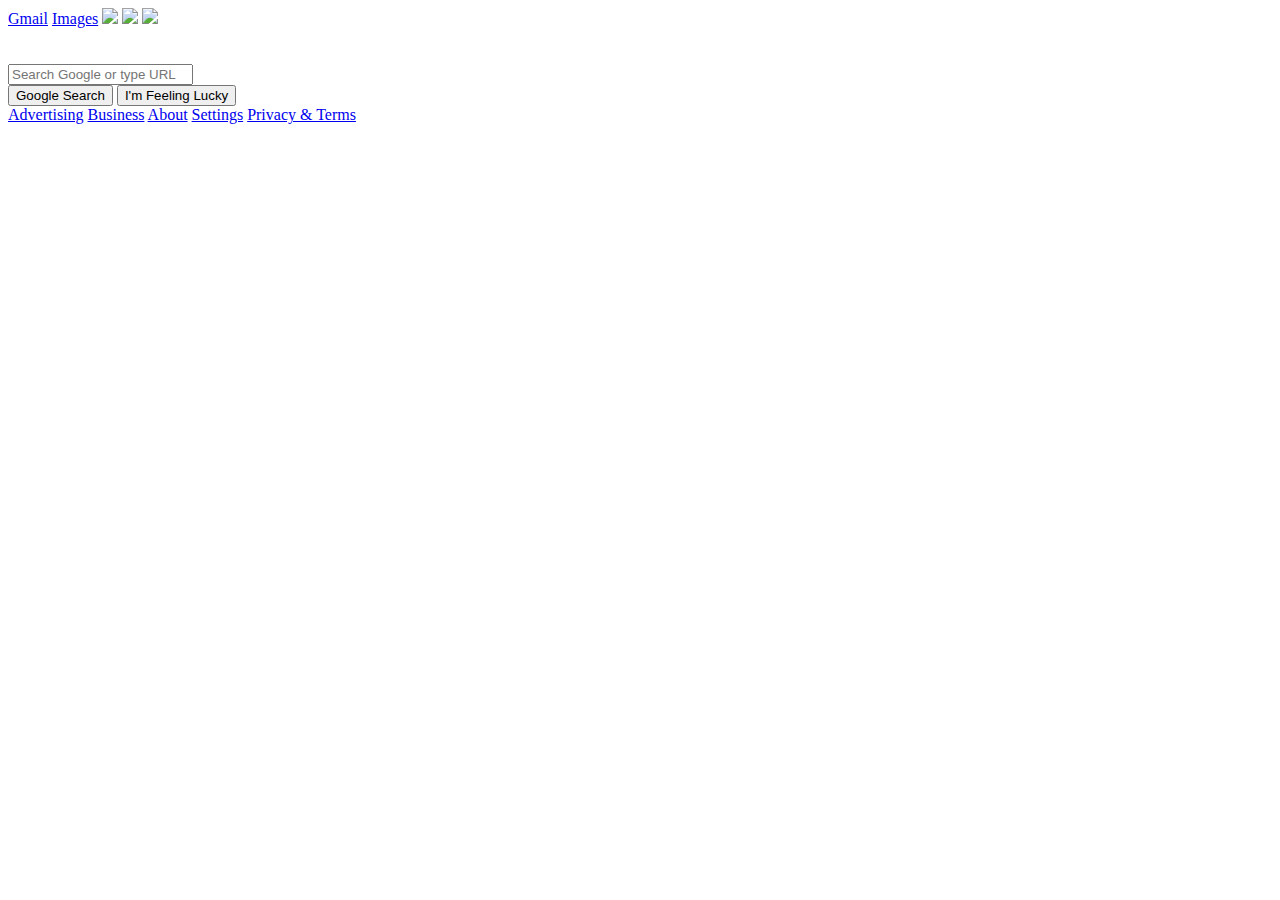
==== google_home/index.html @ 33ab35ab "Add blank template" ====
<!DOCTYPE html>
<html lang="en">
<head>
    <meta charset="UTF-8">
    <meta name="viewport" content="width=device-width, initial-scale=1.0">
    <meta http-equiv="X-UA-Compatible" content="ie=edge">

    <title>New Tab</title>

    <link rel="stylesheet" type="text/css" href="styles/style.css">
    <link rel="shortcut icon" type="image/png" href="images/favicon.ico"/>

</head>
<body>
    <header>
        <a href="#">Gmail</a>
        <a href="#">Images</a>
        <img src="#"/>
        <img src="#"/>
        <a href=""><img  src="#"/></a>
    </header>
    <div>
        <img src=""/>
        <form name="google" action="#"  method="POST"><br>
            <input type="search" placeholder="Search Google or type URL"><br>
            <input type="submit" name="submit" value="Google Search">
            <input type="submit" name="lucky" value="I'm Feeling Lucky">
        </form>
    </div>
    <footer>   
        <a href="#">Advertising</a>
        <a href="#">Business</a>
        <a href="#">About</a>
        <a href="#">Settings</a>
        <a href="#">Privacy &amp; Terms</a>
    </footer>
</body>
</html>
---- google_home/styles/style.css ----
/* STYLES */
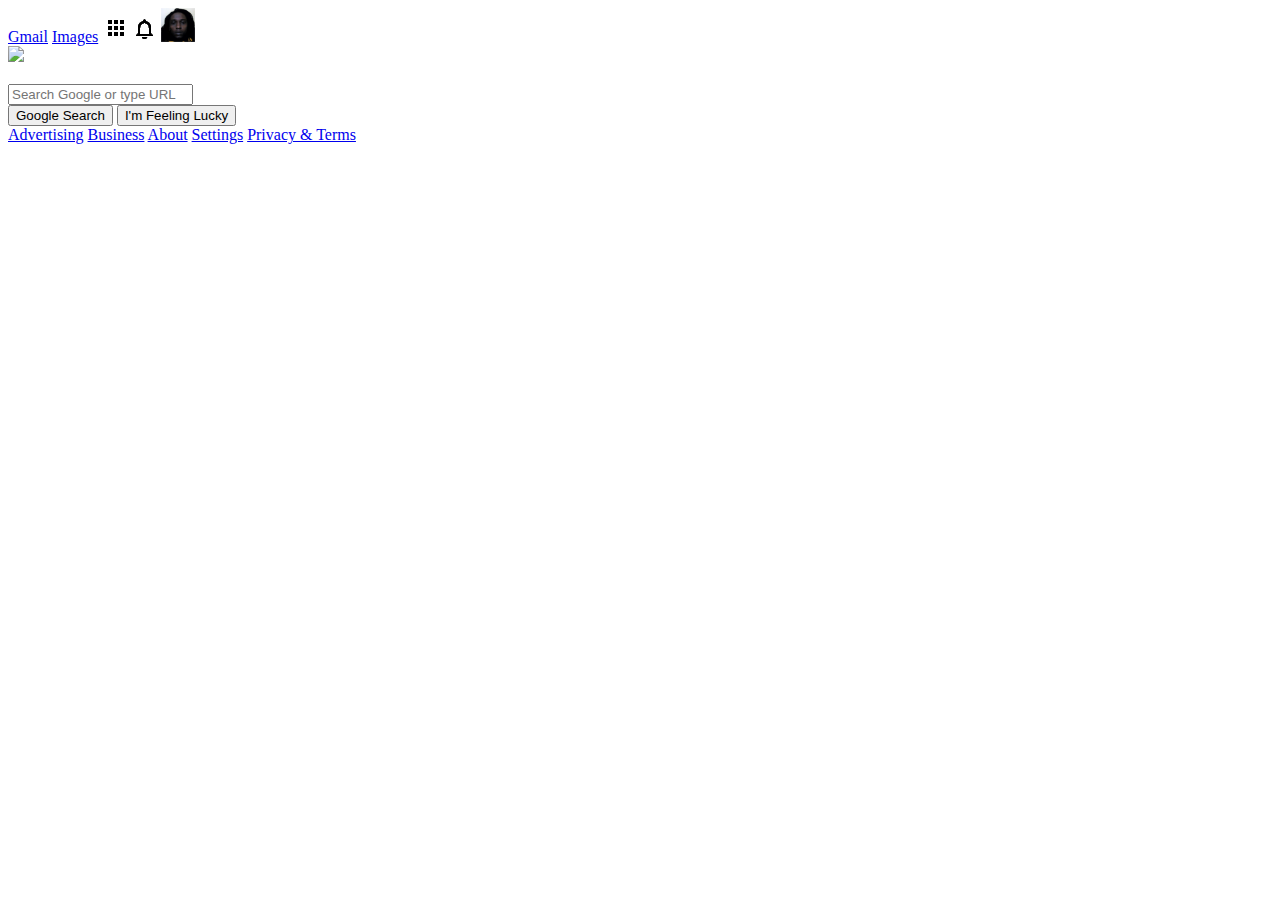
==== commit 2babdbf8: "Flesh-out HTML template" ====
--- a/google_home/index.html
+++ b/google_home/index.html
@@ -13,14 +13,14 @@
 </head>
 <body>
     <header>
-        <a href="#">Gmail</a>
-        <a href="#">Images</a>
-        <img src="#"/>
-        <img src="#"/>
-        <a href=""><img  src="#"/></a>
+        <a href="https://mail.google.com">Gmail</a>
+        <a href="https://www.google.co.ke/imghp?hl=en">Images</a>
+        <img src="images/products.png"/>
+        <img src="images/bell.png"/>
+        <a href=""><img id="art" src="images/goooglie.png"/></a>
     </header>
     <div>
-        <img src=""/>
+        <img src="https://www.google.com/images/branding/googlelogo/2x/googlelogo_color_272x92dp.png"/>
         <form name="google" action="#"  method="POST"><br>
             <input type="search" placeholder="Search Google or type URL"><br>
             <input type="submit" name="submit" value="Google Search">
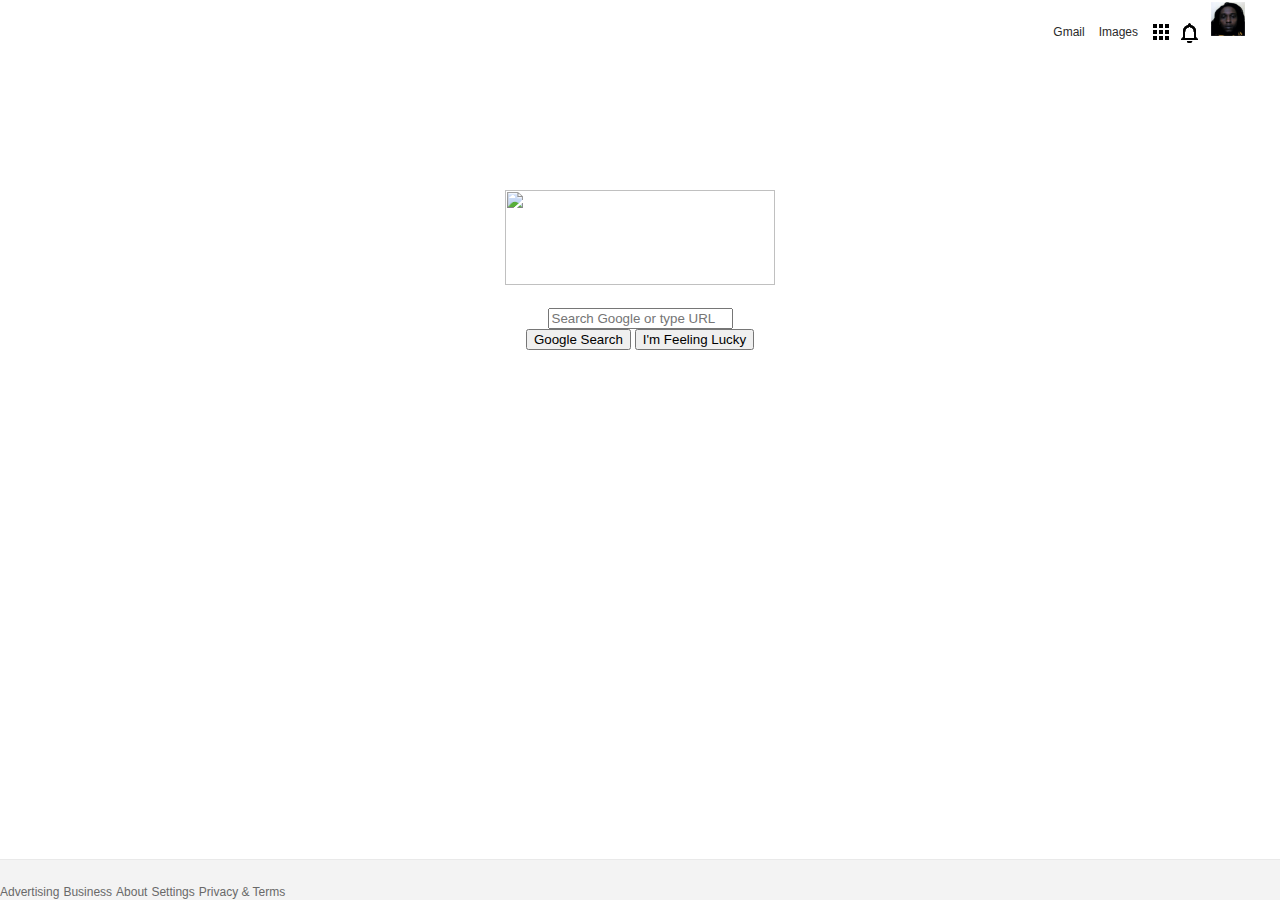
==== commit ac85f7a7: "Flesh-out HTML template wit minimal  CSS" ====
--- a/google_home/index.html
+++ b/google_home/index.html
@@ -28,11 +28,11 @@
         </form>
     </div>
     <footer>   
-        <a href="#">Advertising</a>
-        <a href="#">Business</a>
-        <a href="#">About</a>
-        <a href="#">Settings</a>
-        <a href="#">Privacy &amp; Terms</a>
+        <a href="https://www.google.com/intl/en/ads/?fg=1">Advertising</a>
+        <a href="https://www.google.com/services/?fg=1">Business</a>
+        <a href="https://www.google.com/intl/en/about/">About</a>
+        <a href="https://www.google.com/preferences?hl=en">Settings</a>
+        <a href="https://www.google.com/intl/en/policies/?fg=1">Privacy &amp; Terms</a>
     </footer>
 </body>
 </html>
--- a/google_home/styles/style.css
+++ b/google_home/styles/style.css
@@ -1 +1,55 @@
 /* STYLES */
+header {
+	position: absolute;
+	top:12px;
+	right:30px;
+}
+
+header a:link, a:visited, a:active {
+    color: #2a2a2a;
+    font-family: arial, sans-serif;
+    font-size:12px;
+    text-decoration:none;
+	margin-right:5px;
+	margin-left:5px;
+	position:relative;
+	top:-10px;
+}
+
+header a:hover {
+	text-decoration:underline;
+}
+
+div {
+	display:block;
+	margin: auto;
+	text-align:center;
+	padding-top: 14%;
+}
+
+div img {
+	width: 270px;
+	height: 95px;
+	margin:5px;
+}
+
+footer {
+	position: absolute;
+	bottom:0px;
+	left:0px;
+	right:0px;
+	background:#f3f3f3;
+	padding-top:22px;
+	border-top: 1px solid #e9e9e9;
+}
+
+footer a:link, a:visited, a:active {
+	color: #696969;
+	font-family: arial, sans-serif;
+	font-size:12px;
+	text-decoration:none;
+    }
+    
+footer a:hover {
+	text-decoration:underline;
+}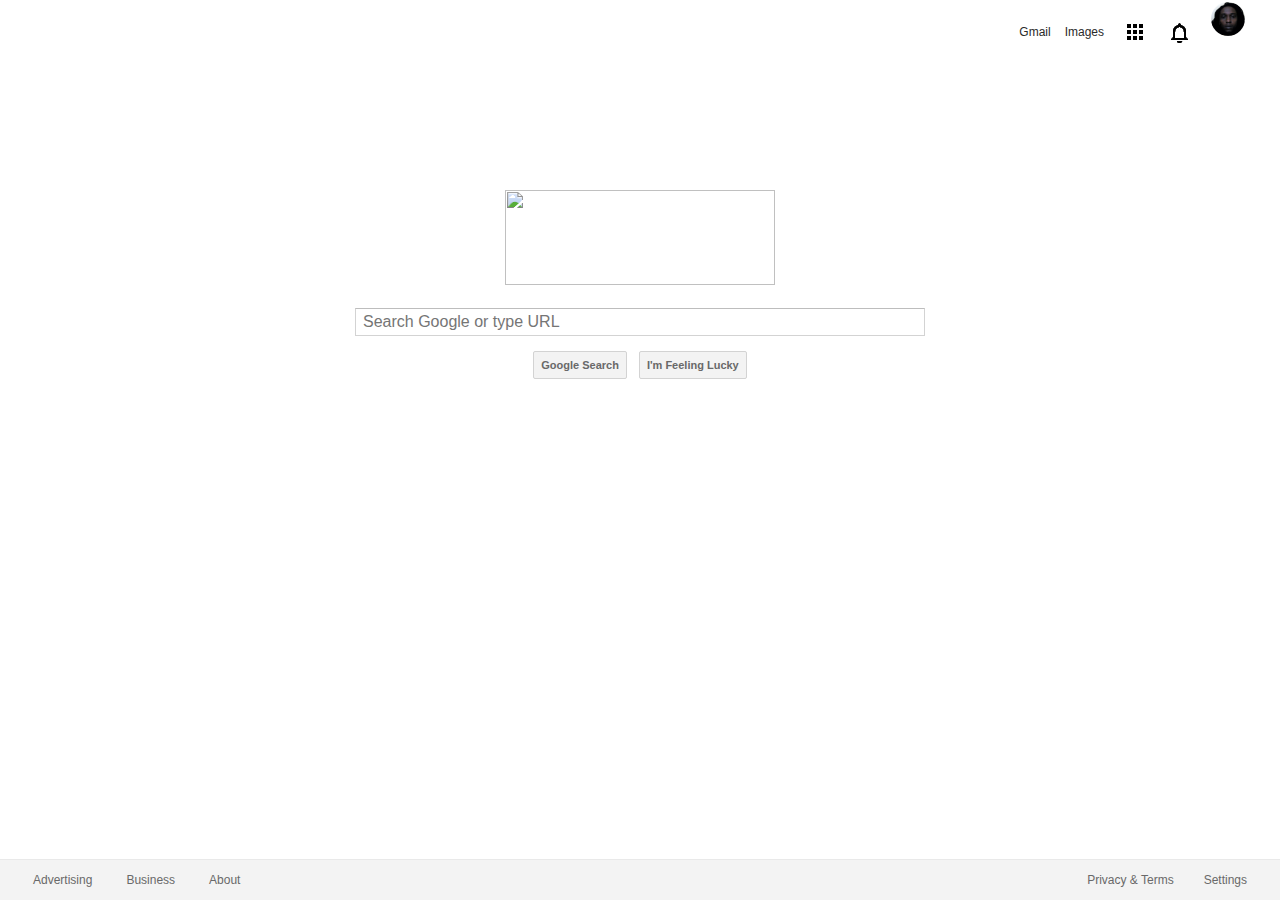
==== commit 920b18ef: "Add page stylying with  CSS" ====
--- a/google_home/index.html
+++ b/google_home/index.html
@@ -15,24 +15,24 @@
     <header>
         <a href="https://mail.google.com">Gmail</a>
         <a href="https://www.google.co.ke/imghp?hl=en">Images</a>
-        <img src="images/products.png"/>
-        <img src="images/bell.png"/>
-        <a href=""><img id="art" src="images/goooglie.png"/></a>
+        <img id="products" src="images/products.png"/>
+        <img id="bell" src="images/bell.png"/>
+        <a href=href="https://plus.google.com/"><img id="art" src="images/goooglie.png"/></a>
     </header>
     <div>
         <img src="https://www.google.com/images/branding/googlelogo/2x/googlelogo_color_272x92dp.png"/>
         <form name="google" action="#"  method="POST"><br>
-            <input type="search" placeholder="Search Google or type URL"><br>
-            <input type="submit" name="submit" value="Google Search">
-            <input type="submit" name="lucky" value="I'm Feeling Lucky">
+            <input type="search" class="search" placeholder="Search Google or type URL"><br>
+            <input type="submit" class="button" name="submit" value="Google Search">
+            <input type="submit" class="button" name="lucky" value="I'm Feeling Lucky">
         </form>
     </div>
     <footer>   
-        <a href="https://www.google.com/intl/en/ads/?fg=1">Advertising</a>
-        <a href="https://www.google.com/services/?fg=1">Business</a>
-        <a href="https://www.google.com/intl/en/about/">About</a>
-        <a href="https://www.google.com/preferences?hl=en">Settings</a>
-        <a href="https://www.google.com/intl/en/policies/?fg=1">Privacy &amp; Terms</a>
+        <a class="bottomleftlinks" href="https://www.google.com/intl/en/ads/?fg=1">Advertising</a>
+        <a class="bottomleftlinks" href="https://www.google.com/services/?fg=1">Business</a>
+        <a class="bottomleftlinks" href="https://www.google.com/intl/en/about/">About</a>
+        <a class="bottomrightlinks" href="https://www.google.com/preferences?hl=en">Settings</a>
+        <a class="bottomrightlinks" href="https://www.google.com/intl/en/policies/?fg=1">Privacy &amp; Terms</a>
     </footer>
 </body>
 </html>
--- a/google_home/styles/style.css
+++ b/google_home/styles/style.css
@@ -20,6 +20,21 @@
 	text-decoration:underline;
 }
 
+#products {
+	margin-right:8px;
+	margin-left:8px;
+}
+
+#bell {
+	margin-right:10px;
+	margin-left:8px;
+}
+
+#art {
+	border-radius:50%;
+}
+
+
 div {
 	display:block;
 	margin: auto;
@@ -31,6 +46,44 @@
 	width: 270px;
 	height: 95px;
 	margin:5px;
+}
+
+.search {
+	width: 570px;
+	height: 28px;
+	border-top: 1px solid #bdbdbd;
+	border-bottom: 1px solid #d3d3d3;
+	border-right: 1px solid #d3d3d3;
+	border-left: 1px solid #d3d3d3;
+	padding-right: 30px;
+	font: 16px arial, sans-serif;
+	text-indent:5px;
+	background-repeat:no-repeat;
+	background-position:548px 4px;
+	background-size:14px 19px;
+}
+
+.button {
+	border: 1px solid #d3d3d3;
+	background: #f3f3f3;
+	color:#696969;
+	margin-left:4px;
+	margin-right:4px;
+	margin-top: 15px;
+	font-family: arial, sans-serif;
+	font-size: 11px;
+	font-weight: bold;
+	padding: 7px;
+	border-radius:2px;
+}
+
+.button:hover {
+	color: #2a2a2a;
+	border: 1px solid #bdbdbd;
+}
+
+.search:hover {
+	border:1px solid #aaaaaa;
 }
 
 footer {
@@ -52,4 +105,21 @@
     
 footer a:hover {
 	text-decoration:underline;
+}
+
+.bottomleftlinks {
+	position: relative;
+	bottom:12px;
+	left:18px;
+	padding-right:15px;
+	padding-left:15px;
+}
+
+.bottomrightlinks {
+	position: relative;
+	bottom:9px;
+	float:right;
+	right:18px;
+	padding-right:15px;
+	padding-left:15px;
 }